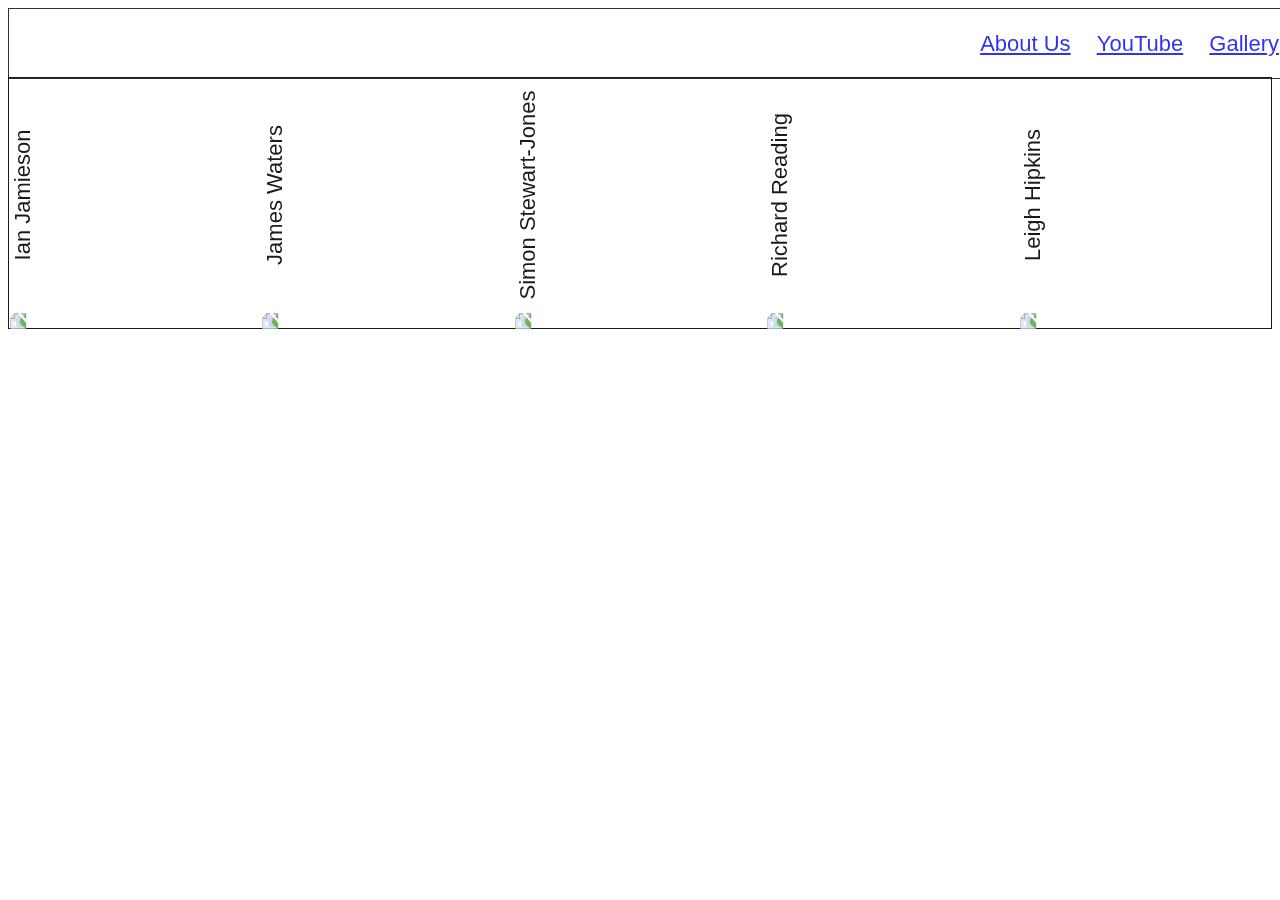
==== index.html @ 82ade1b1 "Getting site up and running" ====
<!DOCTYPE html>
<html lang="en">

<head>
    <meta charset="UTF-8">
    <meta name="viewport" content="width=device-width, initial-scale=1.0">
    <meta http-equiv="X-UA-Compatible" content="ie=edge">
    <link rel="stylesheet" href="https://use.fontawesome.com/releases/v5.3.1/css/all.css" integrity="sha384-mzrmE5qonljUremFsqc01SB46JvROS7bZs3IO2EmfFsd15uHvIt+Y8vEf7N7fWAU"
        crossorigin="anonymous">
    <link rel="stylesheet" href="./css/style.css">
    <title>The Neverines</title>
</head>

<body>
    <header class="flex-container">
        <div class="logo">
            <a href="index.html"><img src="./media/logo.jpg" alt="The Neverines Logo"></a>
        </div>
        <nav>
            <span>
                <a href="aboutus.html">About Us</a>
            </span>
            <span>
                <a href="https://www.youtube.com/channel/UCQWxOAtSksRf3YYDFcLu5rw" target="_blank">YouTube</a>
            </span>
            <span>
                <a href="mediagallery.html">Gallery</a>
            </span>
        </nav>
    </header>
    <!-- <section>
        <section class="theband">
            <h1>The Nev<span class="mirror">e</span>rines</h1>
            <img src="./media/band_background.jpg" alt="">
            <iframe width="1200" height="750" src="https://www.youtube.com/embed/Y4F869w9Yb4?autoplay=1" ></iframe>
        </section>
    </section> -->
    <section class="main">
        <section class="bandmembers">
            <img class="band-members" src="./media/jambo-profile.jpg" alt="Ian Jamieson">
            <img class="band-members" src="./media/james-profile.jpg" alt="James Waters">
            <img class="band-members" src="./media/simon-profile.jpg" alt="Simon Stewart-Jones">
            <img class="band-members" src="./media/richie-profile.jpg" alt="Richard Reading">
            <img class="band-members" src="./media/leigh-profile.jpg" alt="Leigh Hipkins">
        </section>
    </section>
    <footer>
        <a href="https://www.facebook.com/TheNeverines/" target="_blank"><i class="fab fa-facebook-square icon-3x"></i></a>
        <i class="fab fa-twitter-square icon-3x"></i> <!-- TO COME -->
        <a href="https://www.youtube.com/channel/UCQWxOAtSksRf3YYDFcLu5rw" target="_blank"><i class="fab fa-youtube icon-3x"></i></a>
    </footer>
</body>

</html>
---- css/style.css ----
body {
    font-family: Arial, Helvetica, sans-serif;
    font-size: 22px;
    opacity: 0.9;
    text-align: center;
}

/* .theband {
    padding-top: 69px;
    background-image: url(./media/band_background.jpg);
    border: 1px black solid;
} */

header {
    display: flex;
    align-items: center;
    position: fixed;
    z-index: 1;
    width: 100%;
    height: 69px;
    opacity: 0.9;
    border: 1px black solid;
}

nav {
    text-align: right;
    flex-grow: 1;
}

nav span {
    display: inline-block;
    padding: 20px 10px;
}

.logo {
    width: 250px;
    height: 250px;
    display: flex;
    flex-grow: 1;
}

.logo img {
    height: 50px;
    width: 50px;
    padding-left: 10px;
}

.mirror {
    display: inline-block;
    transform: scaleX(-1); 
    filter: FlipH;
}

.bandmembers {
    display: flex; 
    border: 1px solid black;
}

.band-members {
    display: block;
    margin: 0px;
    height: 250px;
    width: 350px;
    -webkit-transform: rotate(-90deg);
    -moz-transform: rotate(-90deg);
    -o-transform: rotate(-90deg);
    -ms-transform: rotate(-90deg);
    transform: rotate(-90deg);
}

.main {
    padding-top: 69px;
}
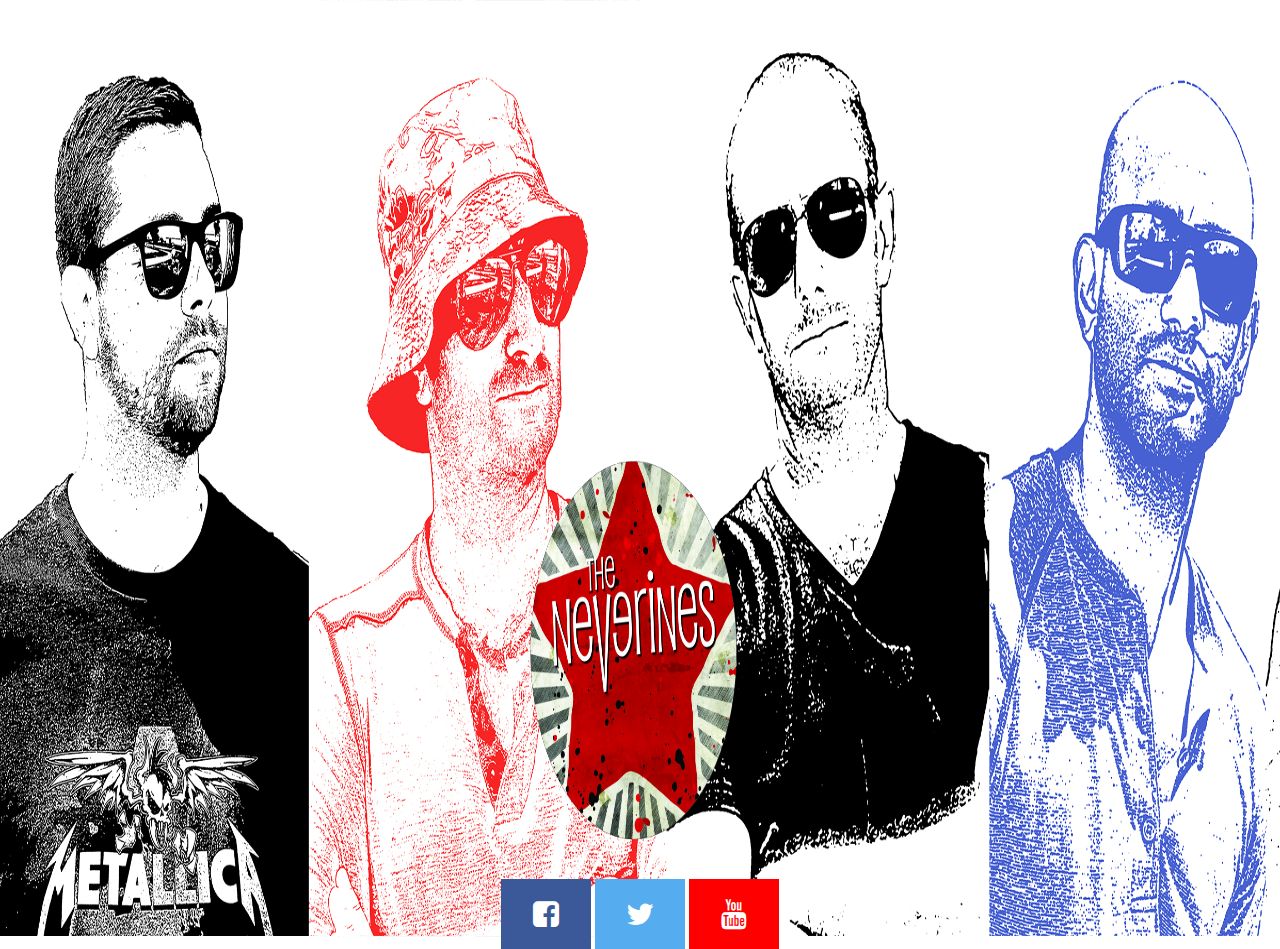
==== commit 04e18233: "changing files around" ====
--- a/index.html
+++ b/index.html
@@ -1,54 +1,21 @@
 <!DOCTYPE html>
 <html lang="en">
-
 <head>
     <meta charset="UTF-8">
     <meta name="viewport" content="width=device-width, initial-scale=1.0">
     <meta http-equiv="X-UA-Compatible" content="ie=edge">
-    <link rel="stylesheet" href="https://use.fontawesome.com/releases/v5.3.1/css/all.css" integrity="sha384-mzrmE5qonljUremFsqc01SB46JvROS7bZs3IO2EmfFsd15uHvIt+Y8vEf7N7fWAU"
-        crossorigin="anonymous">
-    <link rel="stylesheet" href="./css/style.css">
-    <title>The Neverines</title>
+    <link rel="stylesheet" href="https://cdnjs.cloudflare.com/ajax/libs/font-awesome/4.7.0/css/font-awesome.min.css">
+    <link rel="stylesheet" href="./style.css">
+    <title>Document</title>
 </head>
-
 <body>
-    <header class="flex-container">
-        <div class="logo">
-            <a href="index.html"><img src="./media/logo.jpg" alt="The Neverines Logo"></a>
-        </div>
-        <nav>
-            <span>
-                <a href="aboutus.html">About Us</a>
-            </span>
-            <span>
-                <a href="https://www.youtube.com/channel/UCQWxOAtSksRf3YYDFcLu5rw" target="_blank">YouTube</a>
-            </span>
-            <span>
-                <a href="mediagallery.html">Gallery</a>
-            </span>
-        </nav>
-    </header>
-    <!-- <section>
-        <section class="theband">
-            <h1>The Nev<span class="mirror">e</span>rines</h1>
-            <img src="./media/band_background.jpg" alt="">
-            <iframe width="1200" height="750" src="https://www.youtube.com/embed/Y4F869w9Yb4?autoplay=1" ></iframe>
-        </section>
-    </section> -->
-    <section class="main">
-        <section class="bandmembers">
-            <img class="band-members" src="./media/jambo-profile.jpg" alt="Ian Jamieson">
-            <img class="band-members" src="./media/james-profile.jpg" alt="James Waters">
-            <img class="band-members" src="./media/simon-profile.jpg" alt="Simon Stewart-Jones">
-            <img class="band-members" src="./media/richie-profile.jpg" alt="Richard Reading">
-            <img class="band-members" src="./media/leigh-profile.jpg" alt="Leigh Hipkins">
-        </section>
+    <section class="mainband">
+        <img src="./media/NeverinesLogo.png" alt="Logo">
     </section>
     <footer>
-        <a href="https://www.facebook.com/TheNeverines/" target="_blank"><i class="fab fa-facebook-square icon-3x"></i></a>
-        <i class="fab fa-twitter-square icon-3x"></i> <!-- TO COME -->
-        <a href="https://www.youtube.com/channel/UCQWxOAtSksRf3YYDFcLu5rw" target="_blank"><i class="fab fa-youtube icon-3x"></i></a>
+        <a href="https://www.facebook.com/TheNeverines/" class="fa fa-facebook-square"></a>
+        <a href="#" class="fa fa-twitter"></a> <!-- SOON COME -->
+        <a href="https://www.youtube.com/channel/UCQWxOAtSksRf3YYDFcLu5rw" target="_blank"><i class="fa fa-youtube icon-3x"></i></a>
     </footer>
 </body>
-
 </html>--- a/style.css
+++ b/style.css
@@ -0,0 +1,47 @@
+body {
+    margin: 0;
+    background: url(./media/band.jpg);
+    background-size: 1680px 936px;
+    text-align: center;
+}
+
+img {
+    margin: auto;
+    padding-top: 425px;
+    width: 450px;
+    height: 450px;
+}
+
+/* Style all font awesome icons */
+.fa {
+    padding: 20px;
+    font-size: 30px;
+    width: 50px;
+    text-align: center;
+    text-decoration: none;
+}
+
+  /* Add a hover effect if you want */
+.fa:hover {
+    opacity: 0.7;
+}
+
+/* Set a specific color for each brand */
+
+/* Facebook */
+.fa-facebook-square {
+    background: #3B5998;
+    color: white;
+}
+
+/* Twitter */
+.fa-twitter {
+    background: #55ACEE;
+    color: white;
+}
+
+/* YouTube */
+.fa-youtube {
+    background: red;
+    color: white;
+}